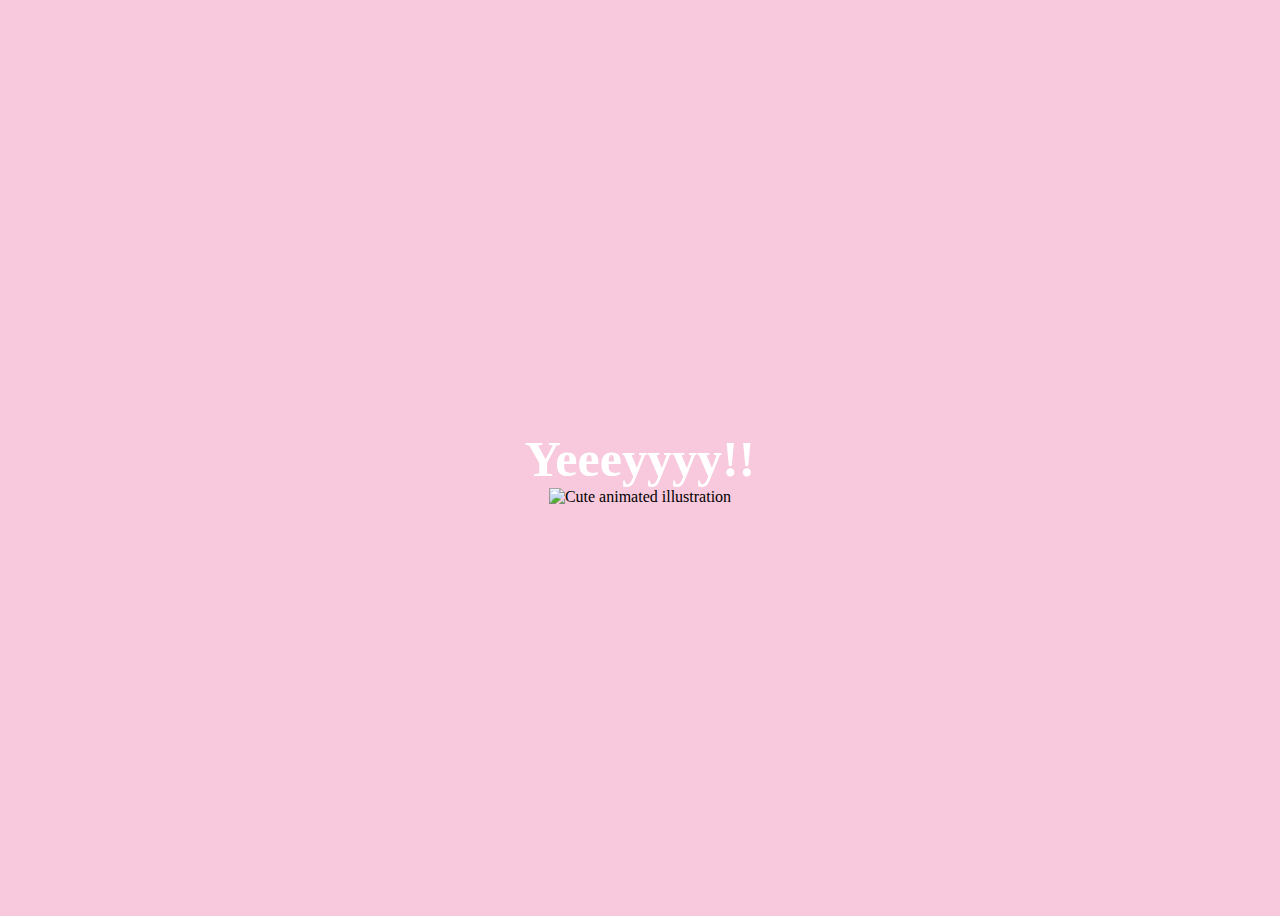
==== yes.html @ fed120ac "Add files via upload" ====
<!DOCTYPE html>
<html lang="en">
  <head>
    <link rel="stylesheet" href="./yes_style.css" />
  </head>
  <body>
    <div class="container">
      <div>
        <h1 class="header_text">Yeeeyyyy!!</h1>
      </div>
      <div class="gif_container">
        <img
          src="https://media0.giphy.com/media/T86i6yDyOYz7J6dPhf/giphy.gif"
          alt="Cute animated illustration"
        />
      </div>
    </div>
  </body>
</html>
---- yes_style.css ----
body {
  display: flex;
  justify-content: center;
  align-items: center;
  height: 100vh;
  background-color: #f8c8dc;
}

.header_text {
  font-family: "Nunito";
  font-size: 50px;
  font-weight: bold;
  color: white;
  text-align: center;
  margin-top: 20px;
  margin-bottom: 0px;
}

.gif_container {
  display: flex;
  justify-content: center;
  align-items: center;
}
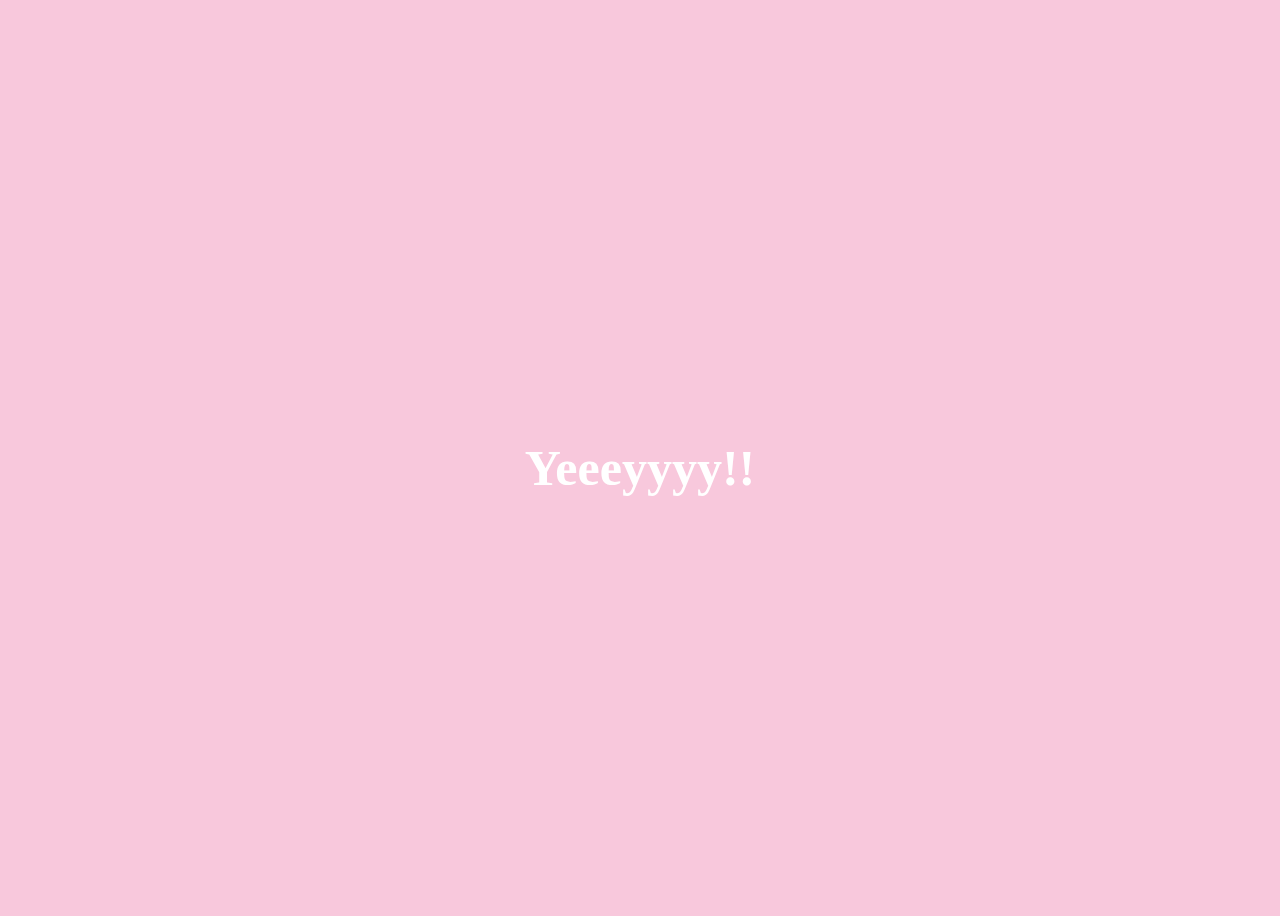
==== commit e1c541f4: "Update yes.html" ====
--- a/yes.html
+++ b/yes.html
@@ -9,10 +9,7 @@
         <h1 class="header_text">Yeeeyyyy!!</h1>
       </div>
       <div class="gif_container">
-        <img
-          src="https://media0.giphy.com/media/T86i6yDyOYz7J6dPhf/giphy.gif"
-          alt="Cute animated illustration"
-        />
+       <a href="https://calendly.com/helloeren/with-zehra" alt="let's talk">
       </div>
     </div>
   </body>
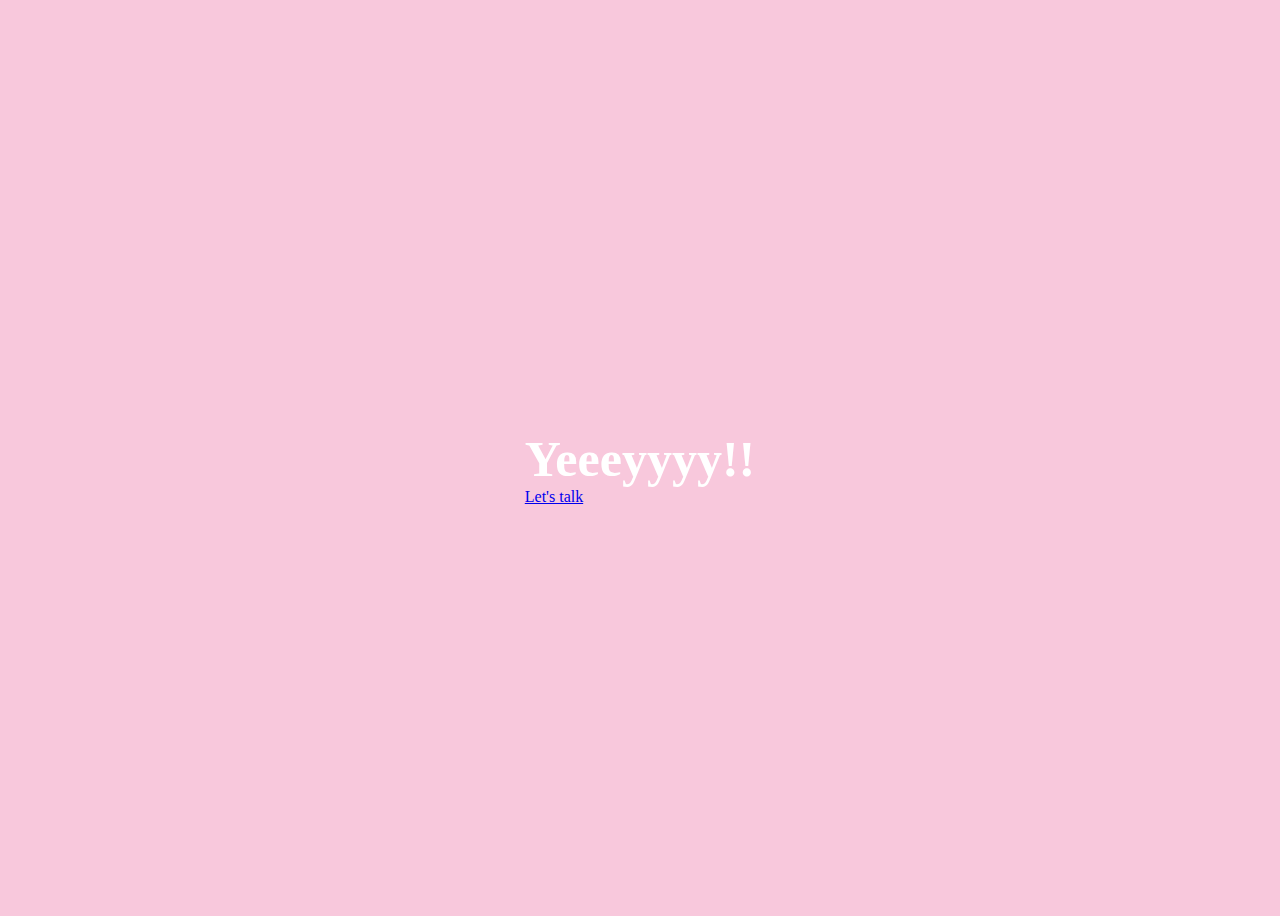
==== commit ea37de1f: "Update yes.html" ====
--- a/yes.html
+++ b/yes.html
@@ -8,9 +8,7 @@
       <div>
         <h1 class="header_text">Yeeeyyyy!!</h1>
       </div>
-      <div class="gif_container">
-       <a href="https://calendly.com/helloeren/with-zehra" alt="let's talk">
-      </div>
+       <a href="https://calendly.com/helloeren/with-zehra" alt="let's talk">Let's talk</a>
     </div>
   </body>
 </html>
